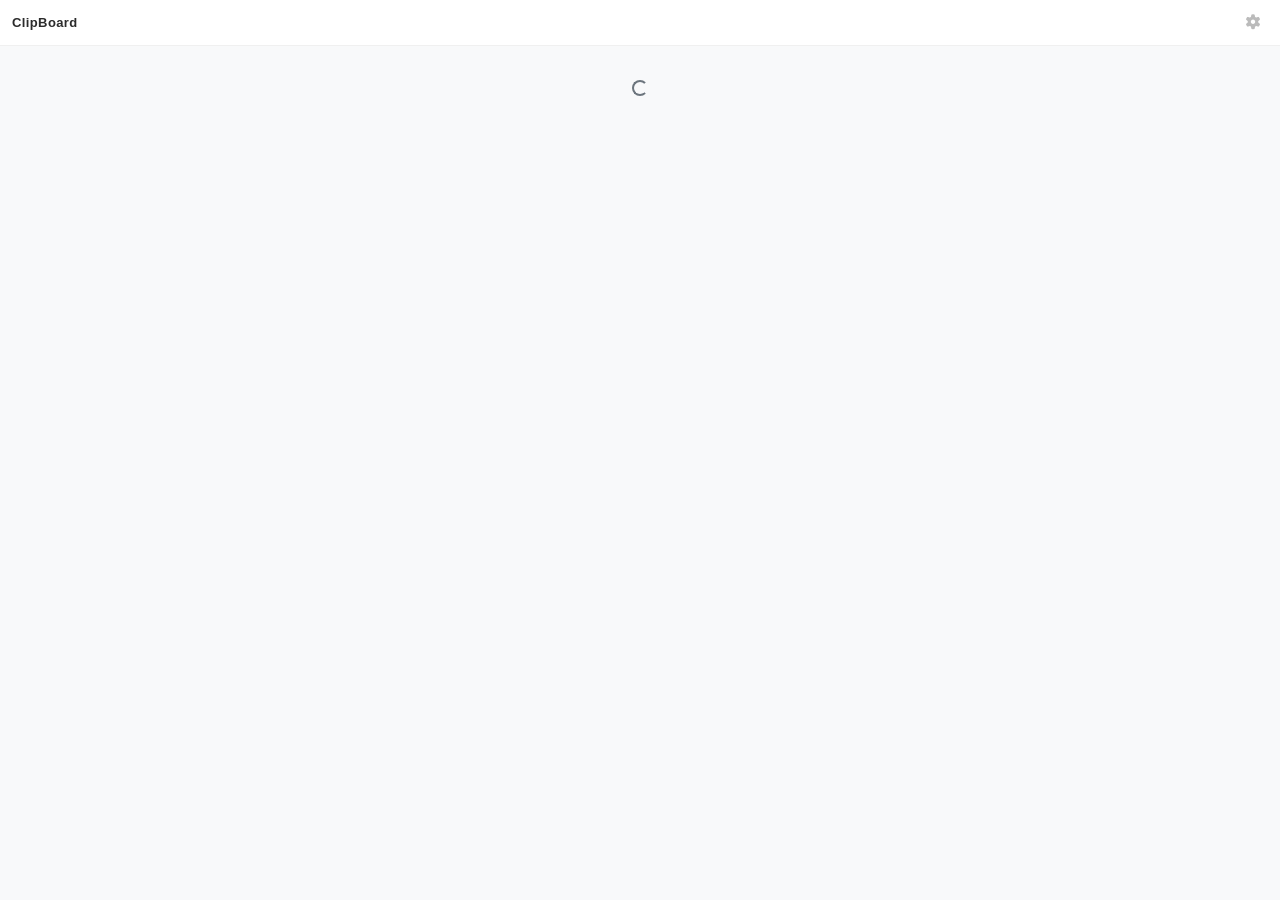
==== src/popup/clipboard/index.html @ 30db16cd "google登入+建立Excel表+複製功能" ====
<!DOCTYPE html>
<html>
<head>
  <meta charset="UTF-8">
  <script src="/static/plugins/jquery-3.6.4/jquery.min.js"></script>
  <link href="/static/plugins/bootstrap-5.3.8/css/bootstrap.min.css" rel="stylesheet">
  <script src="/static/plugins/bootstrap-5.3.8/js/bootstrap.bundle.min.js"></script>
  <link href="/static/plugins/fontawesome-free-7.2.0-web/css/all.min.css" rel="stylesheet">
  <link href="main.css" rel="stylesheet">
  <script src="main.js"></script>
</head>
<body>
<div id="myapp">

  <!-- Header -->
  <header class="wl-header">
    <span class="wl-header-title">ClipBoard</span>
    <div class="dropdown">
      <button class="btn wl-btn-gear" type="button" data-bs-toggle="dropdown" aria-expanded="false"><i class="fas fa-cog"></i></button>
      <ul class="dropdown-menu dropdown-menu-end">
        <li><button class="dropdown-item text-danger" type="button" id="btn-logout"><i class="fas fa-sign-out-alt me-2"></i>登出</button></li>
      </ul>
    </div>
  </header>

  <!-- 主畫面 -->
  <div id="view-main">

    <div id="login-area" style="display:none;">
      <p class="text-muted small mb-2">請以 <strong>@worklohas.com</strong> 帳號登入</p>
      <button class="btn btn-primary btn-sm w-100" id="btn-login">
        <i class="fab fa-google me-1"></i>登入 Google
      </button>
    </div>

    <div id="logged-area" style="display:none;">
      <div id="loading-area" class="text-center" style="display:none;">
        <div class="spinner-border spinner-border-sm text-secondary" role="status"></div>
      </div>

      <div id="content-area" style="display:none;">
        <!-- Tabs -->
        <div class="wl-tab-wrap">
          <div class="nav nav-pills wl-tabs" id="group-tabs"></div>
        </div>

        <!-- 內容 -->
        <div class="wl-tab-content">
          <div class="wl-empty" style="display:none;">尚無項目，點右下角 ＋ 新增</div>
          <ul id="wl-list" class="list-group list-group-flush mb-2"></ul>
          <button class="btn btn-primary wl-btn-circle ms-auto" id="btn-add" title="新增"><i class="fas fa-plus"></i></button>
        </div>
      </div>
    </div>

  </div>

  <!-- 編輯 Modal -->
  <div class="modal fade" id="modal-edit-item" tabindex="-1">
    <div class="modal-dialog modal-dialog-centered">
      <div class="modal-content">
        <div class="modal-header py-2">
          <h6 class="modal-title" id="edit-mode-label">編輯項目</h6>
          <button type="button" class="btn-close btn-sm" data-bs-dismiss="modal"></button>
        </div>
        <div class="modal-body">
          <input type="hidden" id="edit-row" value="">
          <input type="hidden" id="edit-order" value="">
          <div class="mb-3">
            <label class="form-label">標題</label>
            <input type="text" class="form-control" id="edit-title" placeholder="例如：TIBCS測試站帳號">
          </div>
          <div class="mb-3">
            <label class="form-label">複製內容</label>
            <textarea class="form-control" id="edit-content" rows="2" placeholder="點擊按鈕後，會複製這段文字。"></textarea>
          </div>
          <div class="mb-0">
            <label class="form-label">群組</label>
            <input type="text" class="form-control" id="edit-group" list="group-list" placeholder="空白為一般，可新增或選擇群組">
            <datalist id="group-list"></datalist>
          </div>
        </div>
        <div class="modal-footer py-2">
          <button class="btn btn-sm btn-outline-danger me-auto" id="btn-delete" style="display:none;"><i class="fas fa-trash me-1"></i>刪除</button>
          <button class="btn btn-primary btn-sm" id="btn-save"><i class="fas fa-save me-1"></i>儲存</button>
        </div>
      </div>
    </div>
  </div>

  <!-- 群組管理 Modal -->
  <div class="modal fade" id="modal-edit-group" tabindex="-1">
    <div class="modal-dialog modal-dialog-centered modal-sm">
      <div class="modal-content">
        <div class="modal-header py-2">
          <h6 class="modal-title">編輯群組</h6>
          <button type="button" class="btn-close btn-sm" data-bs-dismiss="modal"></button>
        </div>
        <div class="modal-body py-3">
          <input type="hidden" id="edit-group-original">
          <div class="mb-2">
            <input type="text" class="form-control form-control-sm" id="edit-group-name" placeholder="群組名稱">
          </div>
          <button type="button" class="btn btn-sm btn-primary w-100" id="btn-rename-group">儲存名稱</button>

          <hr class="my-3">

          <div class="form-check mb-2">
            <input class="form-check-input" type="checkbox" id="chk-del-data">
            <label class="form-check-label small" for="chk-del-data">同時刪除群組內所有資料</label>
          </div>
          <button type="button" class="btn btn-sm btn-outline-danger w-100" id="btn-del-group-confirm">刪除群組</button>
        </div>
      </div>
    </div>
  </div>

  <!-- Toast -->
  <div class="toast-container-fixed">
    <div id="toast" class="toast align-items-center text-white bg-success w-auto border-0" role="alert" aria-live="assertive" aria-atomic="true" style="display:none;">
      <div class="d-flex">
        <div class="toast-body" id="toast-msg">已複製！</div>
      </div>
    </div>
  </div>

</div>
</body>
</html>
---- src/popup/clipboard/main.css ----
/* ── Base ─────────────────────────────────────────────── */
body { background: #f8f9fa; font-family: 'Segoe UI', Arial, sans-serif; font-size: 13px; color: #2c2c2c; }
#myapp { display: flex; flex-direction: column; min-height: 400px; }

/* ── Header ───────────────────────────────────────────── */
.wl-header { display: flex; align-items: center; justify-content: space-between; padding: 8px 12px; background: #fff; border-bottom: 1px solid #f0f0f0; }
.wl-header-title { font-size: 13px; font-weight: 700; color: #2c2c2c; letter-spacing: 0.03em; }
.wl-btn-gear { padding: 4px 6px; background: none; border: none; color: #bbb; font-size: 14px; transition: color 0.15s; }
.wl-btn-gear:hover { color: #0d6efd; }
.wl-header .dropdown-menu { min-width: 120px; padding: 4px 0; border-color: #eee; border-radius: 8px; box-shadow: 0 4px 16px rgba(0,0,0,.12); }
.wl-header .dropdown-item { font-size: 13px; padding: 6px 14px; }
.wl-header .dropdown-item.text-danger:hover { background: #fff1f0; color: #dc3545; }
.wl-header .dropdown-item.text-danger:active { background: #ffd9d9; color: #dc3545; }

/* ── View Main ────────────────────────────────────────── */
#view-main { padding: 10px 12px; }

/* ── Tabs ─────────────────────────────────────────────── */
.wl-tab-wrap {  }
.wl-tabs { display: flex; flex-wrap: wrap; gap: 6px; padding-bottom: 6px; }
.wl-tabs .nav-link { padding: 6px 16px; background: #fff; border: 1px solid color-mix(in srgb, #0d6efd, #fff); border-radius: 4px 4px 0 0; color: #666; font-size: 13px; transition: all 0.15s; }
.wl-tabs .nav-link:hover { border-color: #0d6efd; color: #222; }
.wl-tabs .nav-link.active { background: #0d6efd; border-color: #0d6efd; color: #fff; font-weight: 600; }
.wl-tab-item { position: relative; }
.wl-tab-del { position: absolute; top: -6px; right: -4px; display: flex; align-items: center; justify-content: center; width: 16px; height: 16px; padding: 0; background: #ccc; border: 1px solid color-mix(in srgb, #0d6efd, #fff); border-radius: 50%; color: #fff; font-size: 8px; cursor: pointer; z-index: 1; transition: background 0.15s; }
.wl-tab-del:hover { background: #0d6efd; border-color: #0d6efd; }

/* ── List ─────────────────────────────────────────────── */
#logged-area { flex: 1; display: flex; flex-direction: column; }
.wl-tab-content { flex: 1; }
#wl-list { overflow: hidden; border-radius: 0; box-shadow: 0 1px 4px rgba(0,0,0,.08); }
#wl-list .list-group-item { display: flex; align-items: center; gap: 8px; padding: 6px 12px; background: #fff; border-color: #f0f0f0; cursor: default; transition: background 0.1s; }
#wl-list .list-group-item:hover { background: #f5f8ff; }
#wl-list .list-group-item.drag-over-top { border-top: 2px solid #0d6efd; }
#wl-list .list-group-item.drag-over-bottom { border-bottom: 2px solid #0d6efd; }
#wl-list .list-group-item.dragging { opacity: 0.35; background: #eef3ff; }

.wl-drag-handle { flex-shrink: 0; padding: 2px; color: #d0d0d0; font-size: 11px; cursor: grab; }
.wl-drag-handle:hover { color: #aaa; }
.wl-drag-handle:active { cursor: grabbing; }

.wl-item-btn { flex: 1; overflow: hidden; padding: 0; background: none; border: none; color: #2c2c2c; font-size: 14px; font-weight: 500; text-align: left; white-space: nowrap; text-overflow: ellipsis; letter-spacing: 0.01em; }
.wl-item-btn:hover { color: #0d6efd; }

.wl-btn-edit { flex-shrink: 0; padding: 3px 7px; opacity: 0; color: #888; transition: opacity 0.15s; }
#wl-list .list-group-item:hover .wl-btn-edit { opacity: 1; }
.wl-btn-edit:hover { color: #0d6efd !important; }

/* ── Empty ────────────────────────────────────────────── */
.wl-empty { padding: 28px 0; color: #bbb; font-size: 12px; text-align: center; letter-spacing: 0.02em; }

/* ── Footer ───────────────────────────────────────────── */
.wl-footer { display: flex; align-items: center; padding: 10px 0 0; }
.wl-btn-circle { display: flex; align-items: center; justify-content: center; width: 32px; height: 32px; padding: 0; border-radius: 50%; font-size: 14px; line-height: 1; box-shadow: 0 2px 6px rgba(13,110,253,.35); }

/* ── Edit Modal ───────────────────────────────────────── */
#modal-edit-item .form-label { margin-bottom: 4px; color: #999; font-weight: 600; font-size: 11px; text-transform: uppercase; letter-spacing: 0.06em; }
#modal-edit-item .form-control { border-color: #e5e5e5; border-radius: 8px; font-size: 14px; }
#modal-edit-item .form-control:focus { border-color: #0d6efd; box-shadow: 0 0 0 3px rgba(13,110,253,.1); }
#modal-edit-item .form-control::placeholder { color: #ccc; }

/* ── Loading ──────────────────────────────────────────── */
#loading-area { padding: 24px 0; }

/* ── Login ────────────────────────────────────────────── */
#login-area { padding: 24px 0; text-align: center; }

/* ── Toast ────────────────────────────────────────────── */
.toast-container-fixed { position: fixed; bottom: 16px; left: 50%; transform: translateX(-50%); z-index: 1055; }

/* ── Modal ────────────────────────────────────────────── */
#chk-del-data:checked { background-color: #dc3545; border-color: #dc3545; }
#chk-del-data:focus { border-color: #dc3545; box-shadow: 0 0 0 0.25rem rgba(220,53,69,.25); }
.modal-content { border: none; border-radius: 12px; box-shadow: 0 8px 32px rgba(0,0,0,.18); }
.modal-header { border-bottom-color: #f0f0f0; }
.modal-footer { border-top-color: #f0f0f0; }
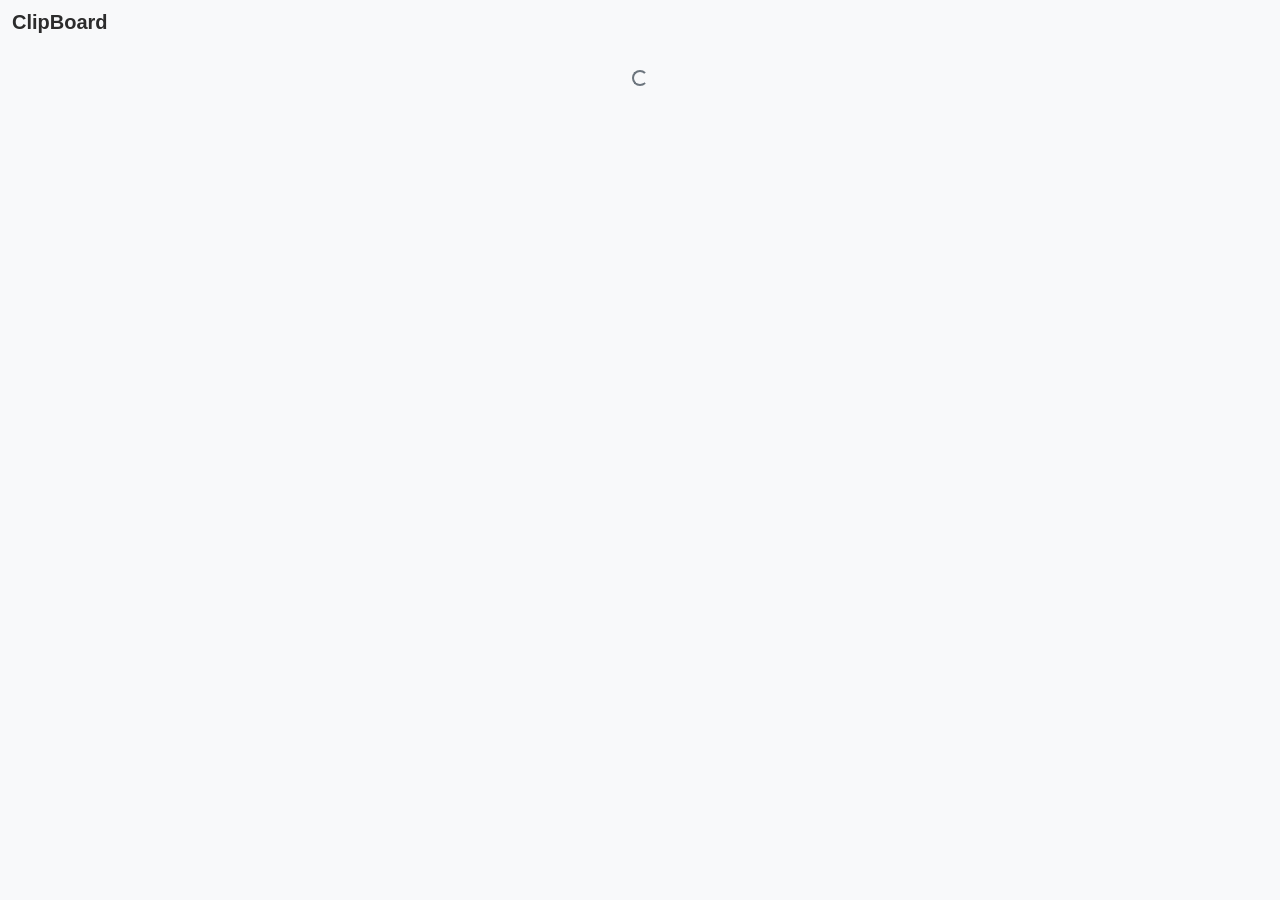
==== commit 03438fcf: "新增帳密管理、Clipboard 雲端同步及多項 Bug 修正 Co-Authored-By: Claude Sonnet 4.6 <noreply@anthropic.com>" ====
--- a/src/popup/clipboard/index.html
+++ b/src/popup/clipboard/index.html
@@ -12,25 +12,12 @@
 <body>
 <div id="myapp">
 
-  <!-- Header -->
-  <header class="wl-header">
-    <span class="wl-header-title">ClipBoard</span>
-    <div class="dropdown">
-      <button class="btn wl-btn-gear" type="button" data-bs-toggle="dropdown" aria-expanded="false"><i class="fas fa-cog"></i></button>
-      <ul class="dropdown-menu dropdown-menu-end">
-        <li><button class="dropdown-item text-danger" type="button" id="btn-logout"><i class="fas fa-sign-out-alt me-2"></i>登出</button></li>
-      </ul>
-    </div>
-  </header>
-
   <!-- 主畫面 -->
   <div id="view-main">
+    <h5 class="mb-2 fw-bold pb-1">ClipBoard</h5>
 
     <div id="login-area" style="display:none;">
-      <p class="text-muted small mb-2">請以 <strong>@worklohas.com</strong> 帳號登入</p>
-      <button class="btn btn-primary btn-sm w-100" id="btn-login">
-        <i class="fab fa-google me-1"></i>登入 Google
-      </button>
+      <p class="text-muted small mb-0">請點右上角 <i class="fas fa-cog fa-xs"></i> 登入 Google</p>
     </div>
 
     <div id="logged-area" style="display:none;">
--- a/src/popup/clipboard/main.css
+++ b/src/popup/clipboard/main.css
@@ -2,15 +2,6 @@
 body { background: #f8f9fa; font-family: 'Segoe UI', Arial, sans-serif; font-size: 13px; color: #2c2c2c; }
 #myapp { display: flex; flex-direction: column; min-height: 400px; }
 
-/* ── Header ───────────────────────────────────────────── */
-.wl-header { display: flex; align-items: center; justify-content: space-between; padding: 8px 12px; background: #fff; border-bottom: 1px solid #f0f0f0; }
-.wl-header-title { font-size: 13px; font-weight: 700; color: #2c2c2c; letter-spacing: 0.03em; }
-.wl-btn-gear { padding: 4px 6px; background: none; border: none; color: #bbb; font-size: 14px; transition: color 0.15s; }
-.wl-btn-gear:hover { color: #0d6efd; }
-.wl-header .dropdown-menu { min-width: 120px; padding: 4px 0; border-color: #eee; border-radius: 8px; box-shadow: 0 4px 16px rgba(0,0,0,.12); }
-.wl-header .dropdown-item { font-size: 13px; padding: 6px 14px; }
-.wl-header .dropdown-item.text-danger:hover { background: #fff1f0; color: #dc3545; }
-.wl-header .dropdown-item.text-danger:active { background: #ffd9d9; color: #dc3545; }
 
 /* ── View Main ────────────────────────────────────────── */
 #view-main { padding: 10px 12px; }
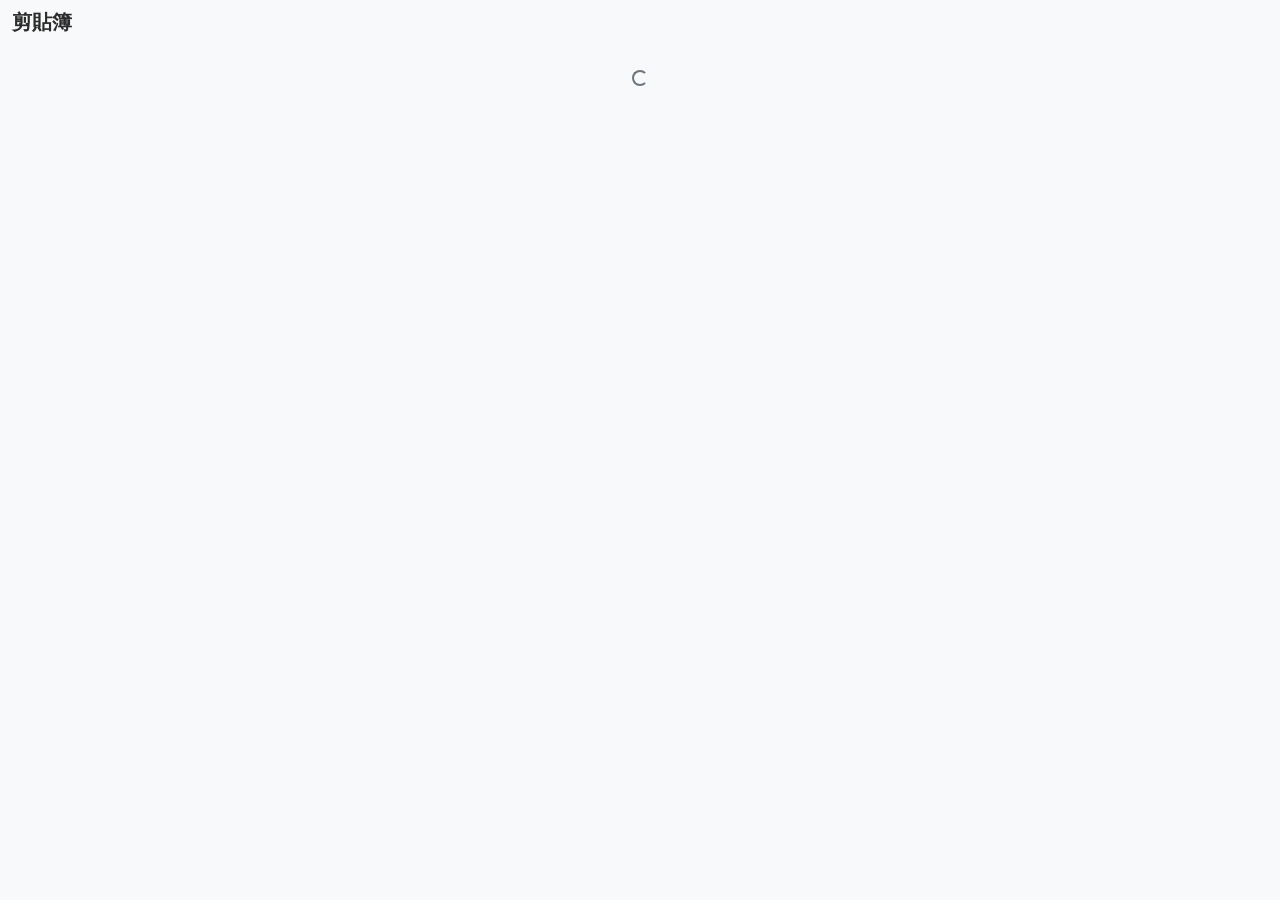
==== commit d5aed1c6: "新增 dev/prod 環境建置腳本、重命名圖示、更新 projects.worklohas.com/portal 介面 Co-Authored-By: Claude Sonnet 4.6 <nore" ====
--- a/src/popup/clipboard/index.html
+++ b/src/popup/clipboard/index.html
@@ -14,7 +14,7 @@
 
   <!-- 主畫面 -->
   <div id="view-main">
-    <h5 class="mb-2 fw-bold pb-1">ClipBoard</h5>
+    <h5 class="mb-2 fw-bold pb-1">剪貼簿</h5>
 
     <div id="login-area" style="display:none;">
       <p class="text-muted small mb-0">請點右上角 <i class="fas fa-cog fa-xs"></i> 登入 Google</p>
